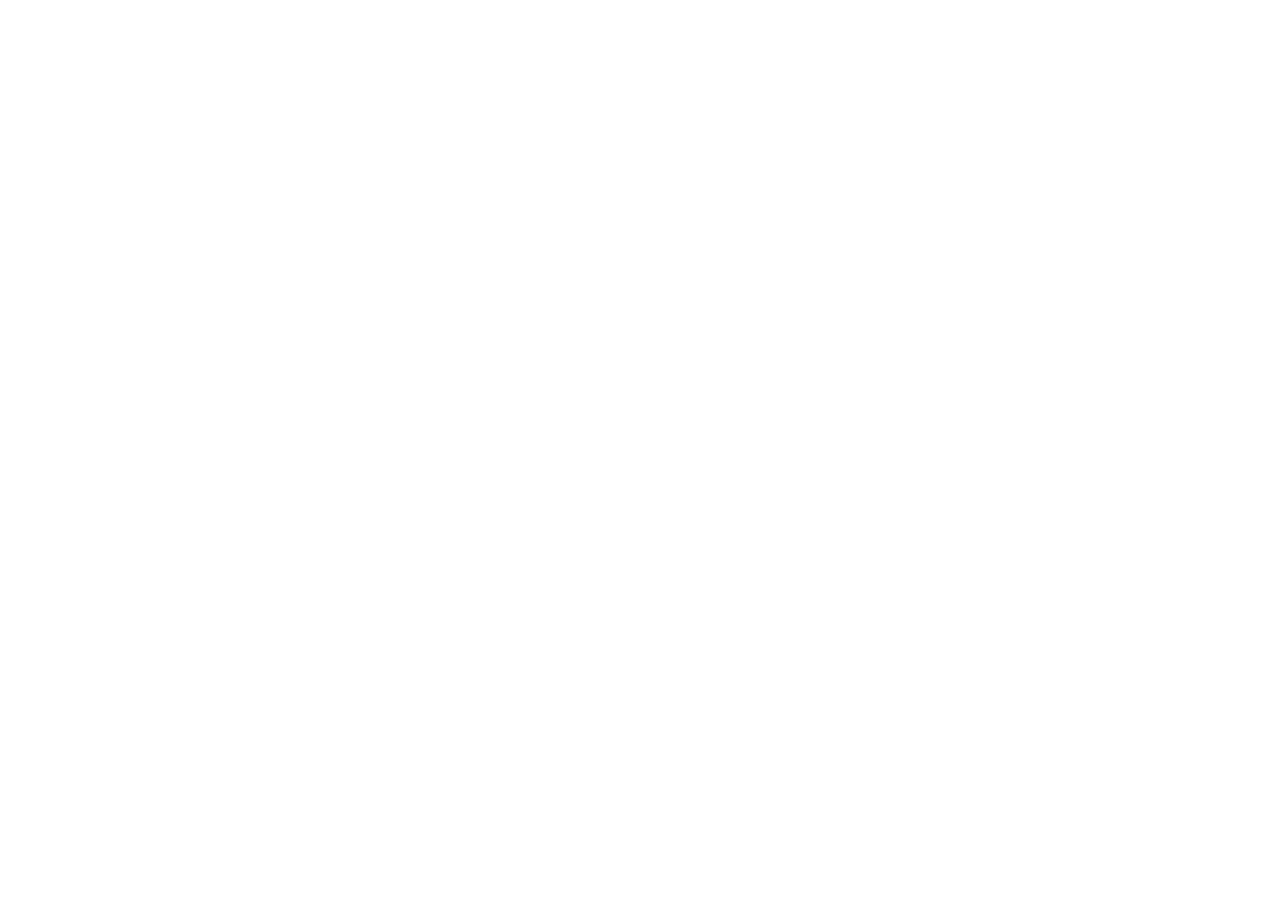
==== index.html @ 573d48c7 "Building my html page" ====
<Doctype html>
    <html lang="en">
        <head>
            <meta charset="UTF-8">
            <meta name="viewport" content="width=device-width, initial-scale=1.0">
            <title>My Biography</title>
        </head>
    </html>
</Doctype>
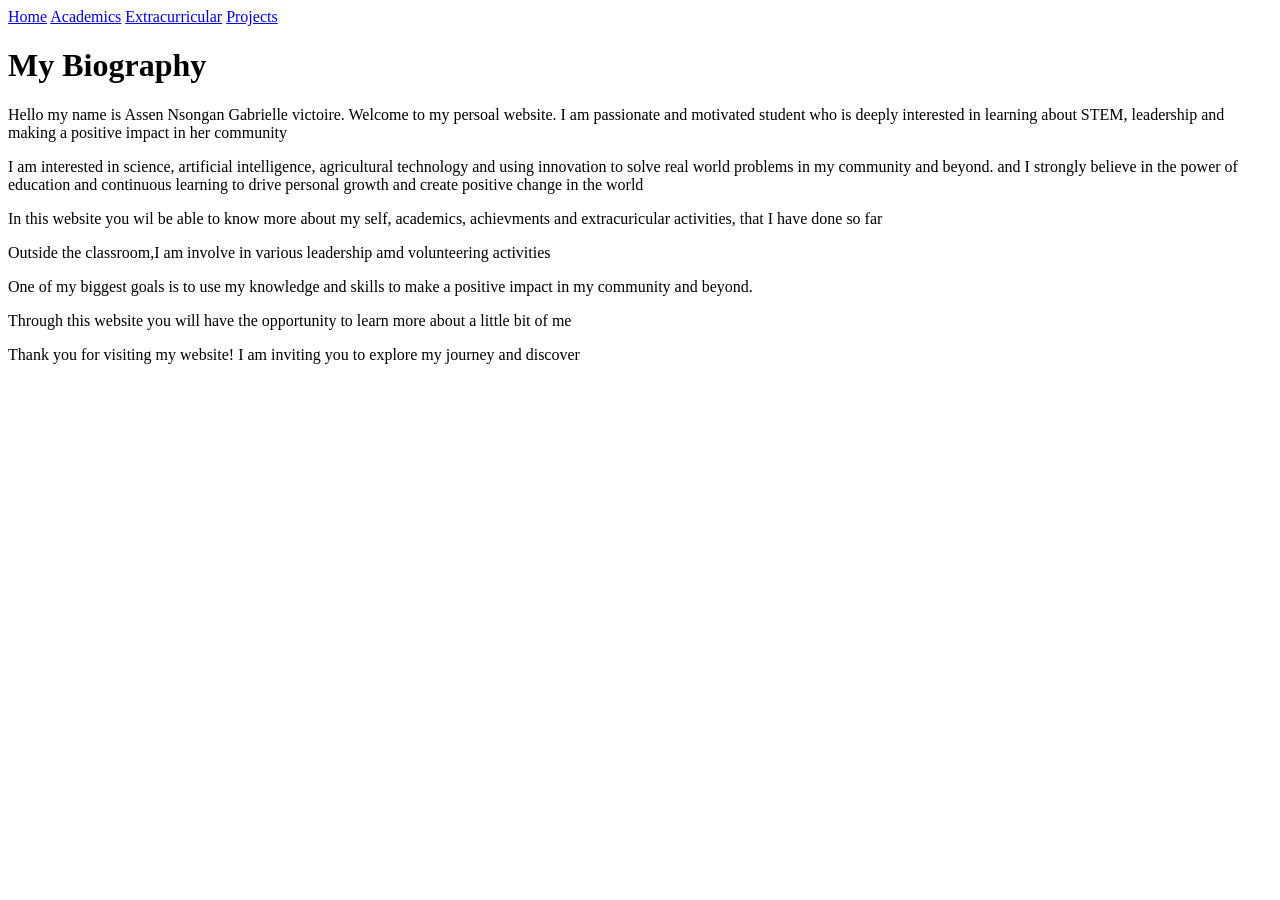
==== commit 86b3f9a2: "creation of new pages and files" ====
--- a/index.html
+++ b/index.html
@@ -1,9 +1,33 @@
-<Doctype html>
+<DOCTYPE html>
     <html lang="en">
         <head>
             <meta charset="UTF-8">
             <meta name="viewport" content="width=device-width, initial-scale=1.0">
             <title>My Biography</title>
+            <link rel="stylesheet" href="style.css">
+
         </head>
+        <body>
+            <nav>
+                <a href="index.html">Home</a>
+                <a href="academics.html">Academics</a>
+                <a href="Extracurricular.html">Extracurricular</a>
+                <a href="project.html">Projects</a>
+            </nav>
+            <h1>My Biography</h1>
+            <p>Hello my name is Assen Nsongan Gabrielle victoire. 
+                Welcome to my persoal website.
+                I am passionate and motivated student who is deeply interested in learning 
+                about STEM, leadership and making a positive impact in her community</p>
+            <p>I am interested in science, artificial intelligence, agricultural technology and using innovation to solve real world problems in my community and beyond.
+                and I strongly believe in the power of education and continuous learning to drive personal growth and create positive change in the world
+            </p>
+            <p>In this website you wil be able to know more about my self, academics, achievments and extracuricular activities, that I have done so far</p>
+            <p>Outside the classroom,I am involve in various leadership amd volunteering activities</p>
+            <p>One of my biggest goals is to use my knowledge and skills to make a positive impact in my community and beyond.</p>
+            <p>Through this website you will have the opportunity to learn more about a little bit of me </p>
+            <p>Thank you for visiting my website! I am inviting you to explore my journey and discover </p>
+            
+        </body>
     </html>
-</Doctype>+</DOCTYPE html>
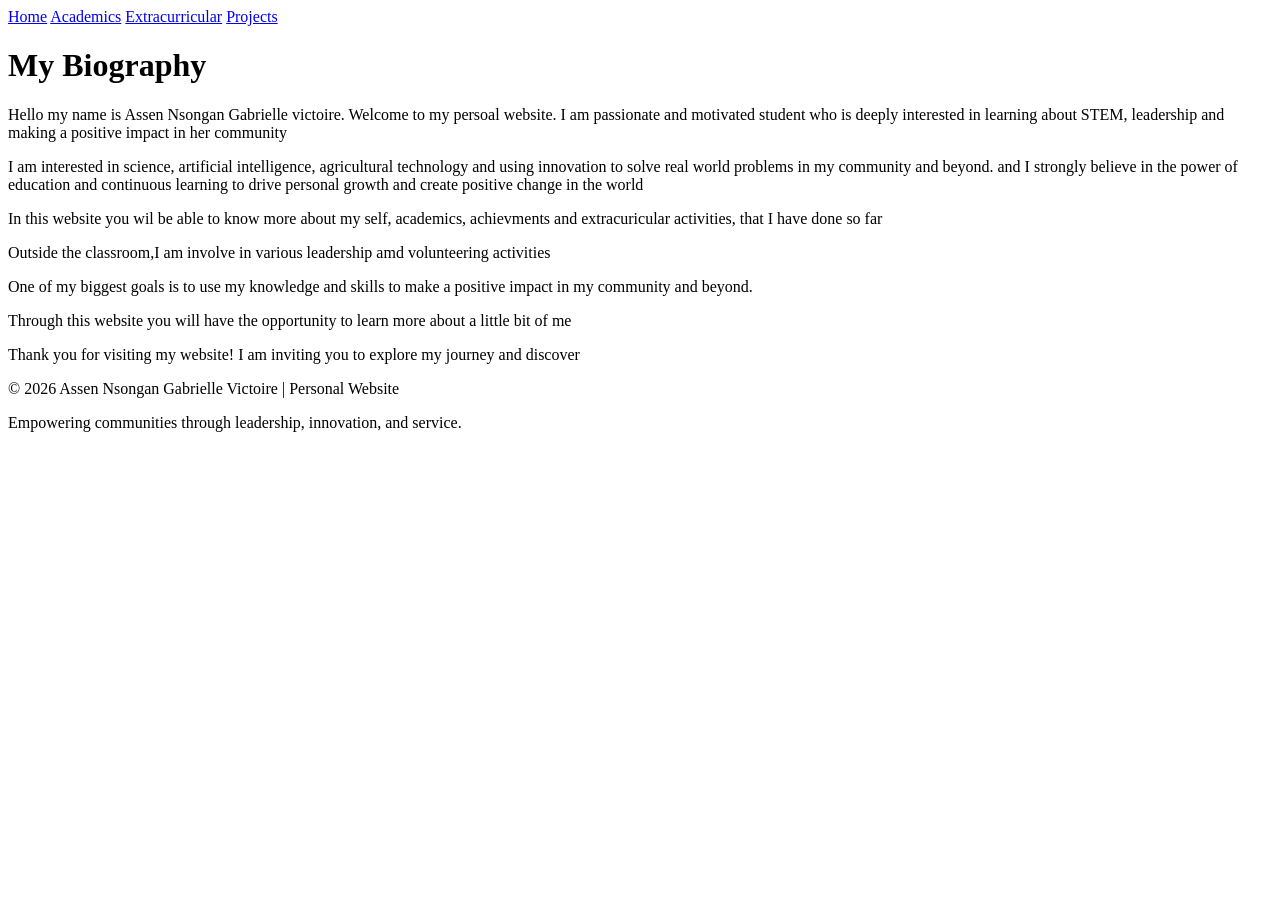
==== commit 185c6878: "my work so far" ====
--- a/index.html
+++ b/index.html
@@ -27,7 +27,14 @@
             <p>One of my biggest goals is to use my knowledge and skills to make a positive impact in my community and beyond.</p>
             <p>Through this website you will have the opportunity to learn more about a little bit of me </p>
             <p>Thank you for visiting my website! I am inviting you to explore my journey and discover </p>
-            
+
         </body>
     </html>
+    <footer>
+    <p>© 2026 Assen Nsongan Gabrielle Victoire | Personal Website</p>
+
+    <p>
+        Empowering communities through leadership, innovation, and service.
+    </p>
+</footer>
 </DOCTYPE html>
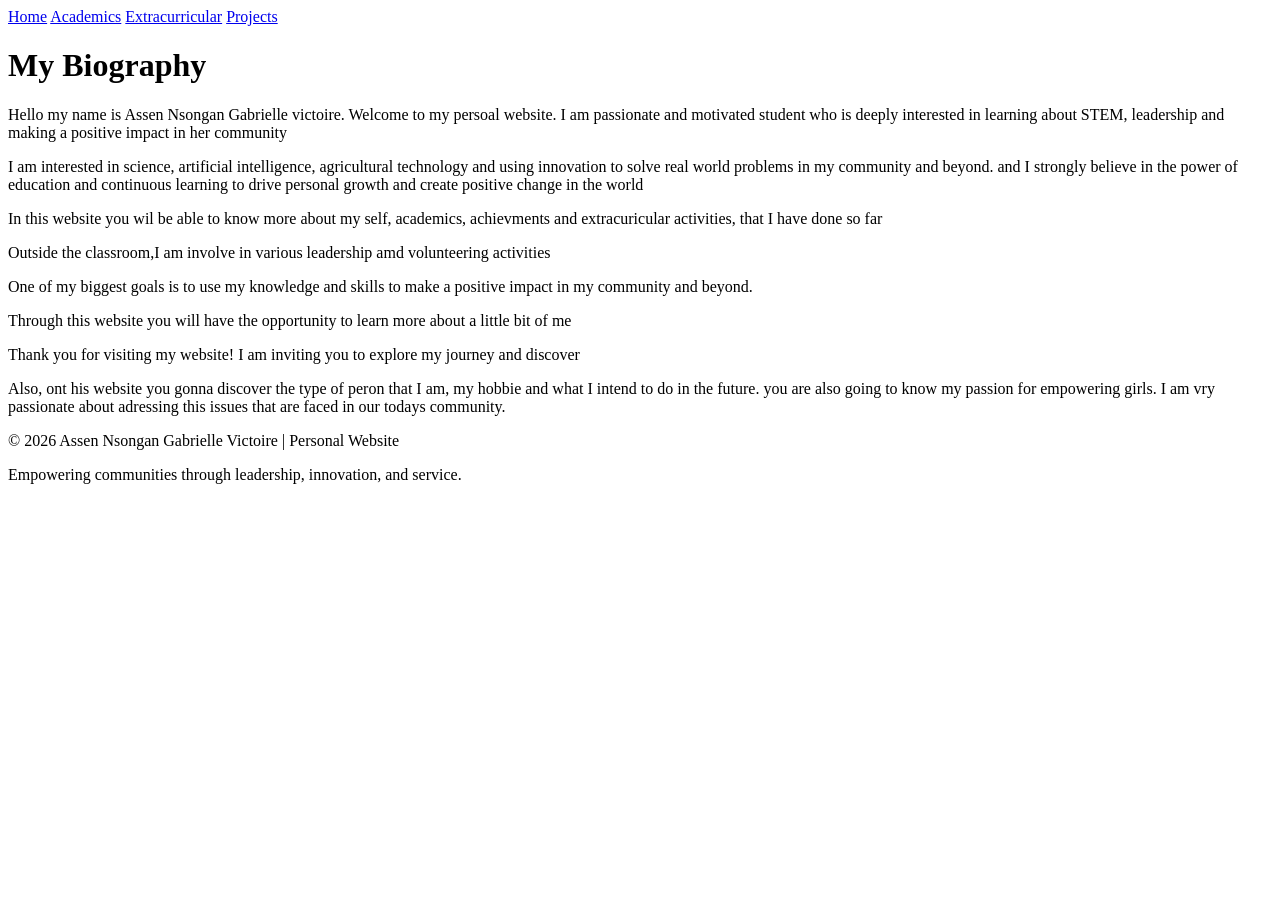
==== commit 261fc73c: "updates and conclusion on my  css, update on my html as well" ====
--- a/index.html
+++ b/index.html
@@ -27,6 +27,9 @@
             <p>One of my biggest goals is to use my knowledge and skills to make a positive impact in my community and beyond.</p>
             <p>Through this website you will have the opportunity to learn more about a little bit of me </p>
             <p>Thank you for visiting my website! I am inviting you to explore my journey and discover </p>
+            <p>Also, ont his website you gonna discover the type of peron that I am, my hobbie and what I intend to do in the future.
+                you are also going to know my passion for empowering girls. I am vry passionate about adressing this issues that are faced in our todays community.
+            </p>
 
         </body>
     </html>
